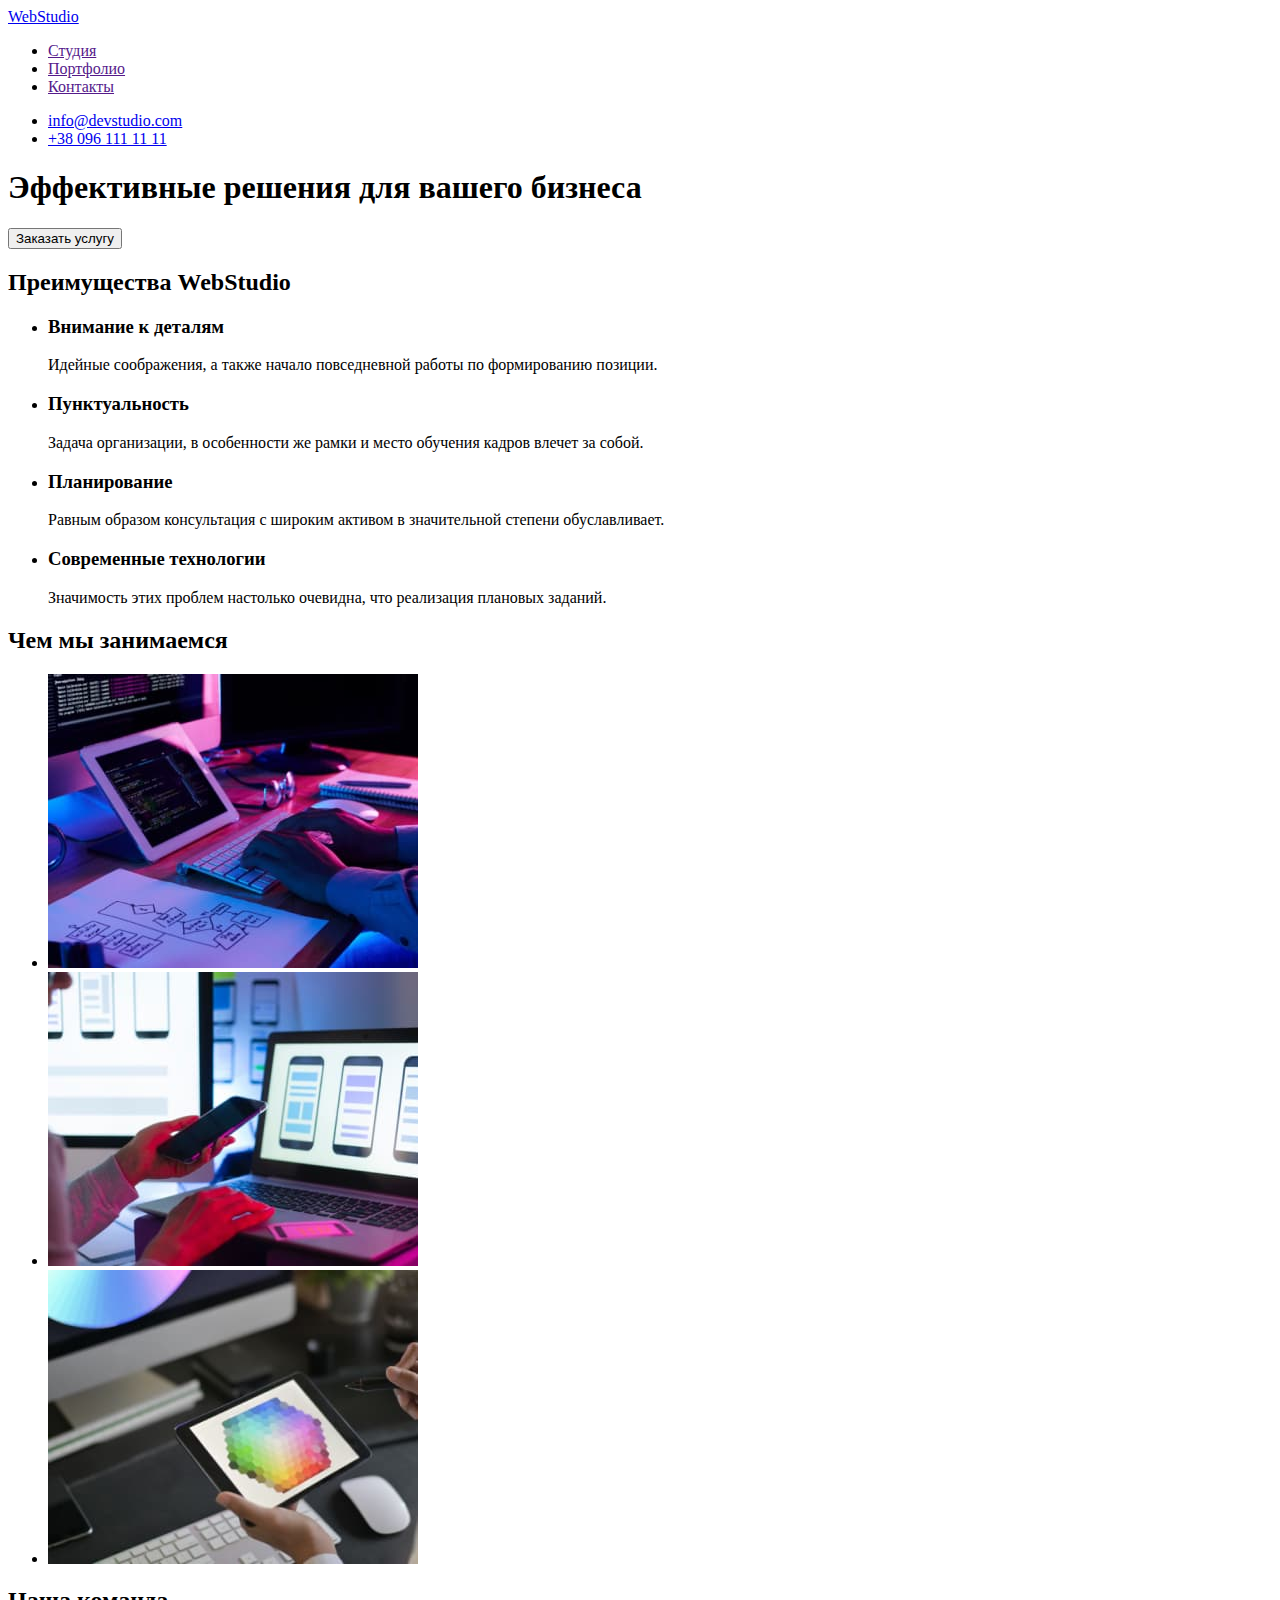
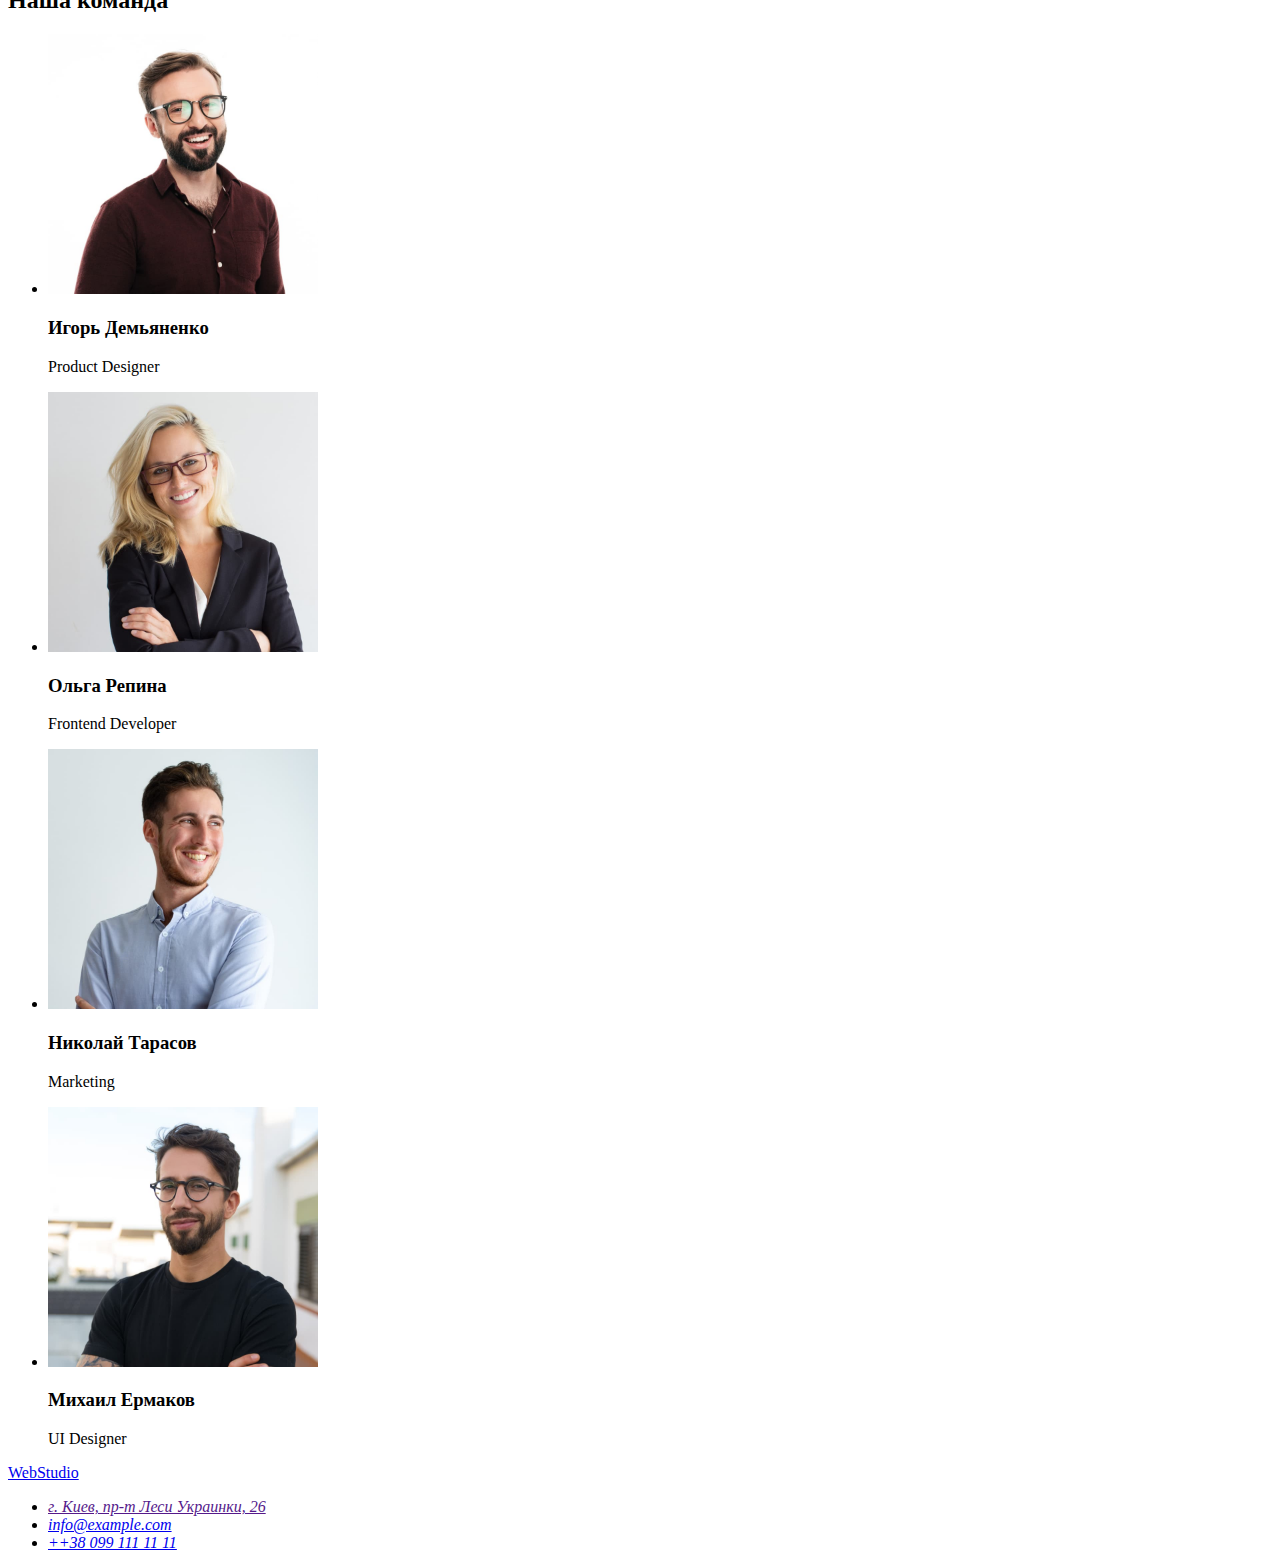
==== index.html @ b5f46aa0 "Створення html" ====
<!DOCTYPE html>
<html lang="ru">

<head>
    <meta charset="UTF-8">
    <meta http-equiv="X-UA-Compatible" content="IE=edge">
    <meta name="viewport" content="width=device-width, initial-scale=1.0">
    <title>WebStudio</title>
</head>

<body>
    <!-- Шапка -->
    <header>
        <nav>
            <a href="./index.html"> WebStudio </a>

            <ul>
                <li><a href="">Студия</a></li>
                <li><a href="">Портфолио</a></li>
                <li><a href="">Контакты</a></li>
            </ul>
        </nav>

        <ul>
            <li><a href="mailto:info@devstudio.com">info@devstudio.com</a></li>
            <li><a href="tel:+380961111111">+38 096 111 11 11</a></li>
        </ul>
    </header>

    <main>
        <!-- Герой -->
        <section>
            <h1>Эффективные решения для вашего бизнеса</h1>
            <button type="button">Заказать услугу</button>
        </section>

        <!-- Переваги -->
        <section>
            <h2> Преимущества WebStudio </h2>
            <ul>
                <li>
                    <h3>Внимание к деталям</h3>
                    <p>Идейные соображения, а также начало повседневной работы по формированию позиции.</p>
                </li>
                <li>
                    <h3>Пунктуальность</h3>
                    <p>Задача организации, в особенности же рамки и место обучения кадров влечет за собой.</p>
                </li>
                <li>
                    <h3>Планирование</h3>
                    <p>Равным образом консультация с широким активом в значительной степени обуславливает.</p>
                </li>
                <li>
                    <h3>Современные технологии</h3>
                    <p>Значимость этих проблем настолько очевидна, что реализация плановых заданий.</p>
                </li>
            </ul>
        </section>

        <!-- Заняття -->
        <section>
            <h2>Чем мы занимаемся</h2>
            <ul> 
                <li> <img src="./images/box-1.jpg" alt="Создаем сайты" width="370" height="294"> </li>
                <li> <img src="./images/box-2.jpg" alt="Адаптируем сайты под мобильные устройства" width="370" height="294"> </li>
                <li> <img src="./images/box-3.jpg" alt="Подбираем палитры цветов для дизайна" width="370" height="294"> </li>
            </ul>
        </section>

        <!-- Команда -->
        <section>
            <h2>Наша команда</h2>
            <ul>
                <li>
                    <img src="./images/img.jpg" alt="" width="270" height="260">
                    <h3>Игорь Демьяненко</h3>
                    <p lang="en">Product Designer</p>
                </li>
                <li>
                    <img src="./images/img-2.jpg" alt="" width="270" height="260">
                    <h3>Ольга Репина</h3>
                    <p lang="en">Frontend Developer</p>
                </li>
                <li>
                    <img src="./images/img-3.jpg" alt="" width="270" height="260">
                    <h3>Николай Тарасов</h3>
                    <p lang="en">Marketing</p>
                </li>
                <li>
                    <img src="./images/img-4.jpg" alt="" width="270" height="260">
                    <h3>Михаил Ермаков</h3>
                    <p lang="en">UI Designer</p>
                </li>
            </ul>
        </section>
    </main>

    <!-- Футер -->
    <footer>

        <a href="./index.html"> WebStudio </a>

        <address>
            <ul> 
                <li> <a href=""> г. Киев, пр-т Леси Украинки, 26 </a> </li>
                <li> <a href="mailto:info@example.com">info@example.com</a> </li>
                <li> <a href="tel:+380991111111">++38 099 111 11 11</a> </li>
            </ul>
        </address>

    </footer>

</body>

</html>
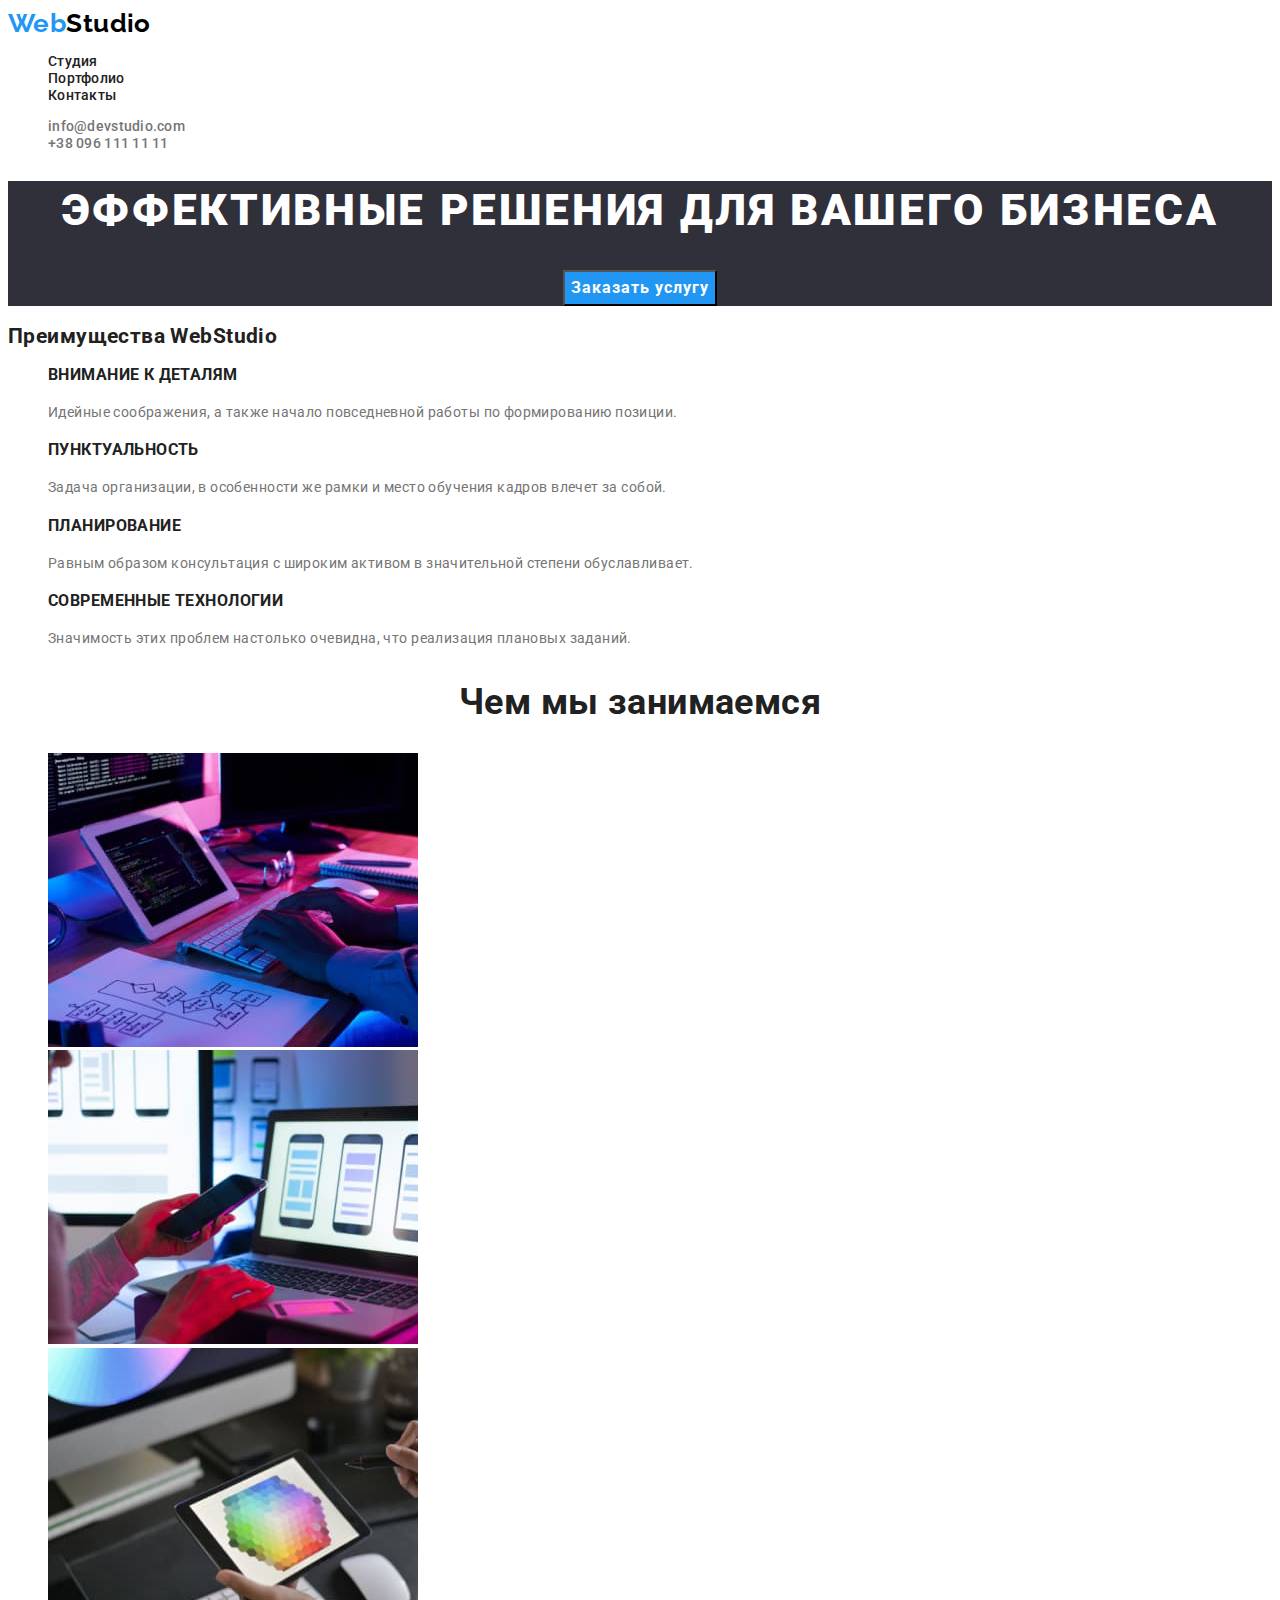
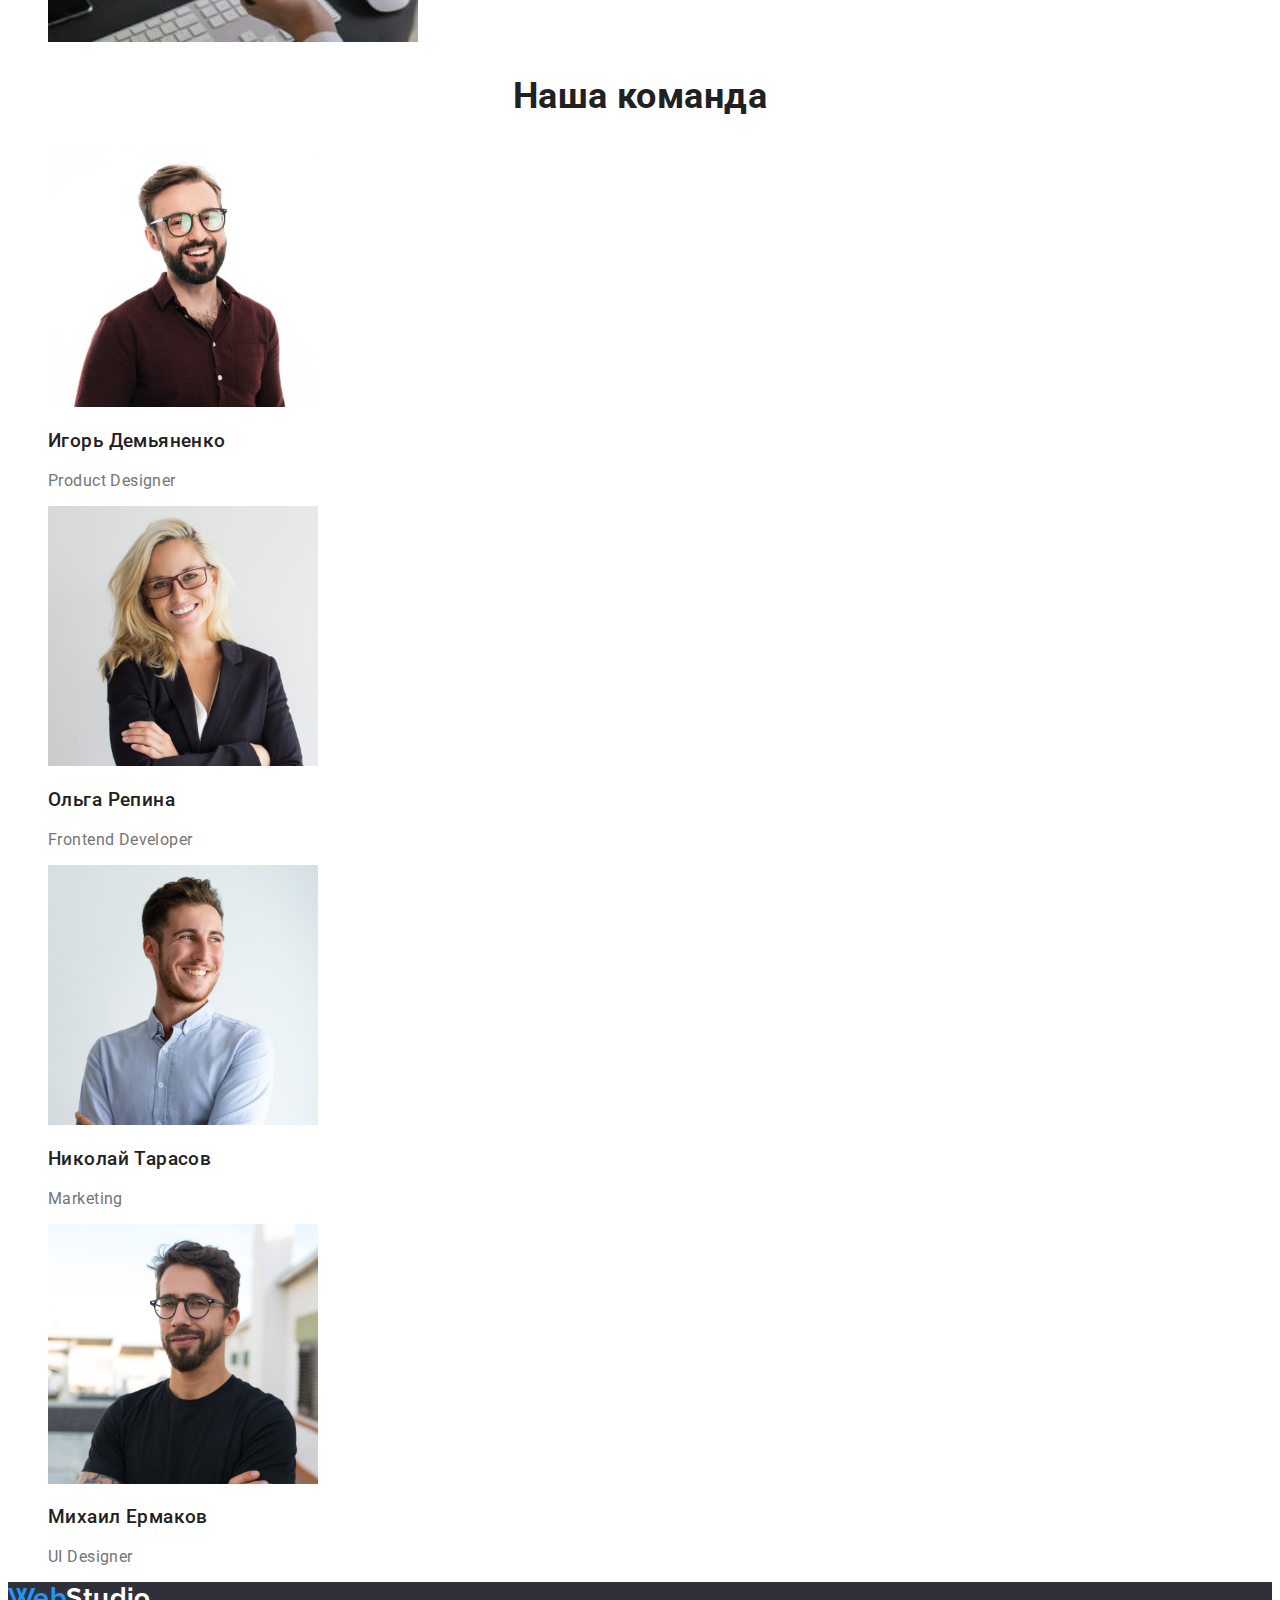
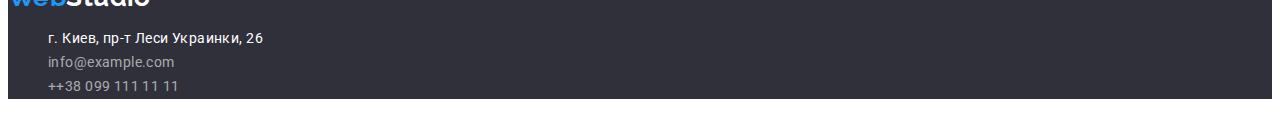
==== commit 0345f419: "Стилі для index.html" ====
--- a/index.html
+++ b/index.html
@@ -6,60 +6,63 @@
     <meta http-equiv="X-UA-Compatible" content="IE=edge">
     <meta name="viewport" content="width=device-width, initial-scale=1.0">
     <title>WebStudio</title>
+    <link rel="stylesheet" href="./css/styles.css">
+    <link href="https://fonts.googleapis.com/css2?family=Raleway:wght@700&family=Roboto:wght@400;500;700;900&display=swap"
+        rel="stylesheet">
 </head>
 
 <body>
     <!-- Шапка -->
-    <header>
+    <header class="header">
         <nav>
-            <a href="./index.html"> WebStudio </a>
+            <a class="logo" href="./index.html"> <span>Web</span>Studio </a>
 
-            <ul>
-                <li><a href="">Студия</a></li>
-                <li><a href="">Портфолио</a></li>
-                <li><a href="">Контакты</a></li>
+            <ul class="header-nav">
+                <li><a class="link" href="./index.html">Студия</a></li>
+                <li><a class="link" href="./portfolio.html">Портфолио</a></li>
+                <li><a class="link" href="">Контакты</a></li>
             </ul>
         </nav>
 
-        <ul>
-            <li><a href="mailto:info@devstudio.com">info@devstudio.com</a></li>
-            <li><a href="tel:+380961111111">+38 096 111 11 11</a></li>
+        <ul class="header-contacts">
+            <li><a class="link" href="mailto:info@devstudio.com">info@devstudio.com</a></li>
+            <li><a class="link" href="tel:+380961111111">+38 096 111 11 11</a></li>
         </ul>
     </header>
 
     <main>
         <!-- Герой -->
-        <section>
+        <section class="hero">
             <h1>Эффективные решения для вашего бизнеса</h1>
             <button type="button">Заказать услугу</button>
         </section>
 
         <!-- Переваги -->
-        <section>
+        <section class="features">
             <h2> Преимущества WebStudio </h2>
             <ul>
                 <li>
-                    <h3>Внимание к деталям</h3>
-                    <p>Идейные соображения, а также начало повседневной работы по формированию позиции.</p>
+                    <h3 class="title">Внимание к деталям</h3>
+                    <p class="text">Идейные соображения, а также начало повседневной работы по формированию позиции.</p>
                 </li>
                 <li>
-                    <h3>Пунктуальность</h3>
-                    <p>Задача организации, в особенности же рамки и место обучения кадров влечет за собой.</p>
+                    <h3 class="title">Пунктуальность</h3>
+                    <p class="text">Задача организации, в особенности же рамки и место обучения кадров влечет за собой.</p>
                 </li>
                 <li>
-                    <h3>Планирование</h3>
-                    <p>Равным образом консультация с широким активом в значительной степени обуславливает.</p>
+                    <h3 class="title">Планирование</h3>
+                    <p class="text">Равным образом консультация с широким активом в значительной степени обуславливает.</p>
                 </li>
                 <li>
-                    <h3>Современные технологии</h3>
-                    <p>Значимость этих проблем настолько очевидна, что реализация плановых заданий.</p>
+                    <h3 class="title">Современные технологии</h3>
+                    <p class="text">Значимость этих проблем настолько очевидна, что реализация плановых заданий.</p>
                 </li>
             </ul>
         </section>
 
         <!-- Заняття -->
-        <section>
-            <h2>Чем мы занимаемся</h2>
+        <section class="work">
+            <h2 class="title">Чем мы занимаемся</h2>
             <ul> 
                 <li> <img src="./images/box-1.jpg" alt="Создаем сайты" width="370" height="294"> </li>
                 <li> <img src="./images/box-2.jpg" alt="Адаптируем сайты под мобильные устройства" width="370" height="294"> </li>
@@ -68,8 +71,8 @@
         </section>
 
         <!-- Команда -->
-        <section>
-            <h2>Наша команда</h2>
+        <section class="team">
+            <h2 class="title">Наша команда</h2>
             <ul>
                 <li>
                     <img src="./images/img.jpg" alt="" width="270" height="260">
@@ -98,13 +101,13 @@
     <!-- Футер -->
     <footer>
 
-        <a href="./index.html"> WebStudio </a>
+        <a class="logo-footer" href="./index.html"> <span>Web</span>Studio </a>
 
-        <address>
-            <ul> 
-                <li> <a href=""> г. Киев, пр-т Леси Украинки, 26 </a> </li>
-                <li> <a href="mailto:info@example.com">info@example.com</a> </li>
-                <li> <a href="tel:+380991111111">++38 099 111 11 11</a> </li>
+        <address >
+            <ul class="footer-list"> 
+                <li> <a class="link" href=""> г. Киев, пр-т Леси Украинки, 26 </a> </li>
+                <li> <a class="link contacts" href="mailto:info@example.com">info@example.com</a> </li>
+                <li> <a class="link contacts" href="tel:+380991111111">++38 099 111 11 11</a> </li>
             </ul>
         </address>
 
--- a/css/styles.css
+++ b/css/styles.css
@@ -0,0 +1,143 @@
+
+:root {
+    --main-text-color: #212121;
+    --text-color: #757575;
+    --accent-color: #2196F3;
+    --background-color-dark: #2F303A;
+    --background-color-light: #F5F4FA;
+    --white: #ffffff;
+}
+
+/* Стилі для index.html */
+
+body {
+    font-family: Roboto, sans-serif;
+    color: var(--main-text-color);
+    background-color: var(--white);
+    letter-spacing: 0.03em;
+    line-height: 1.19;
+    font-size: 14px;
+}
+
+.link, .logo, .logo-footer {
+    text-decoration: none;
+    font-style: normal;
+}
+
+ul {
+    list-style: none;
+}
+
+/* Logo */
+.logo {
+    font-family: Raleway, sans-serif;
+    font-weight: 700;
+    font-size: 26px;
+    color: #000000;
+}
+
+.logo span,
+.logo-footer span {
+    color: var(--accent-color);
+}
+
+/* Header */
+.header .link {
+    font-weight: 500;
+    line-height: 1.14;
+    letter-spacing: 0.02em;
+}
+
+.header-nav .link {
+    color: var(--main-text-color);
+}
+
+.header-contacts .link {
+    color: var(--text-color);
+}
+
+.header .link:hover,
+.header .link:focus {
+    color: var(--accent-color);
+}
+
+/* Hero */
+.hero {
+    background-color: var(--background-color-dark);
+    text-align: center;
+}
+
+h1 {
+    color: var(--white);
+    font-weight: 900;
+    font-size: 44px;
+    line-height: 1.36;
+    letter-spacing: 0.06em;
+    text-transform: uppercase;
+}
+
+.hero button {
+    cursor: pointer;
+    font-family: inherit;
+    font-weight: 700;
+    font-size: 16px;
+    line-height: 1.87;
+    letter-spacing: 0.06em;
+    color: var(--white);
+    background-color: var(--accent-color);
+}
+
+/* Features */
+.features .title {
+    font-weight: 700;
+    line-height: 1.14;
+    text-transform: uppercase;
+}
+
+.features .text {
+    line-height: 1.7;
+    color: var(--text-color);
+}
+
+/* Work */
+.work .title,
+.team .title {
+    font-weight: 700;
+    font-size: 36px;
+    line-height: 1.17;
+    text-align: center;
+}
+
+/* Team */
+.team {
+    font-size: 16px;
+}
+
+.team h3 {
+    font-weight: 500;
+}
+
+.team p {
+    color: var(--text-color);
+}
+
+/* Footer */
+footer {
+    background-color: var(--background-color-dark);
+}
+
+.logo-footer {
+    font-family: Raleway, sans-serif;
+    font-weight: 700;
+    font-size: 26px;
+    color: var(--white);
+}
+
+.footer-list .link {
+    color: var(--white);
+    line-height: 1.7;
+}
+
+.footer-list .contacts {
+    color: rgba(255, 255, 255, 0.6);
+}
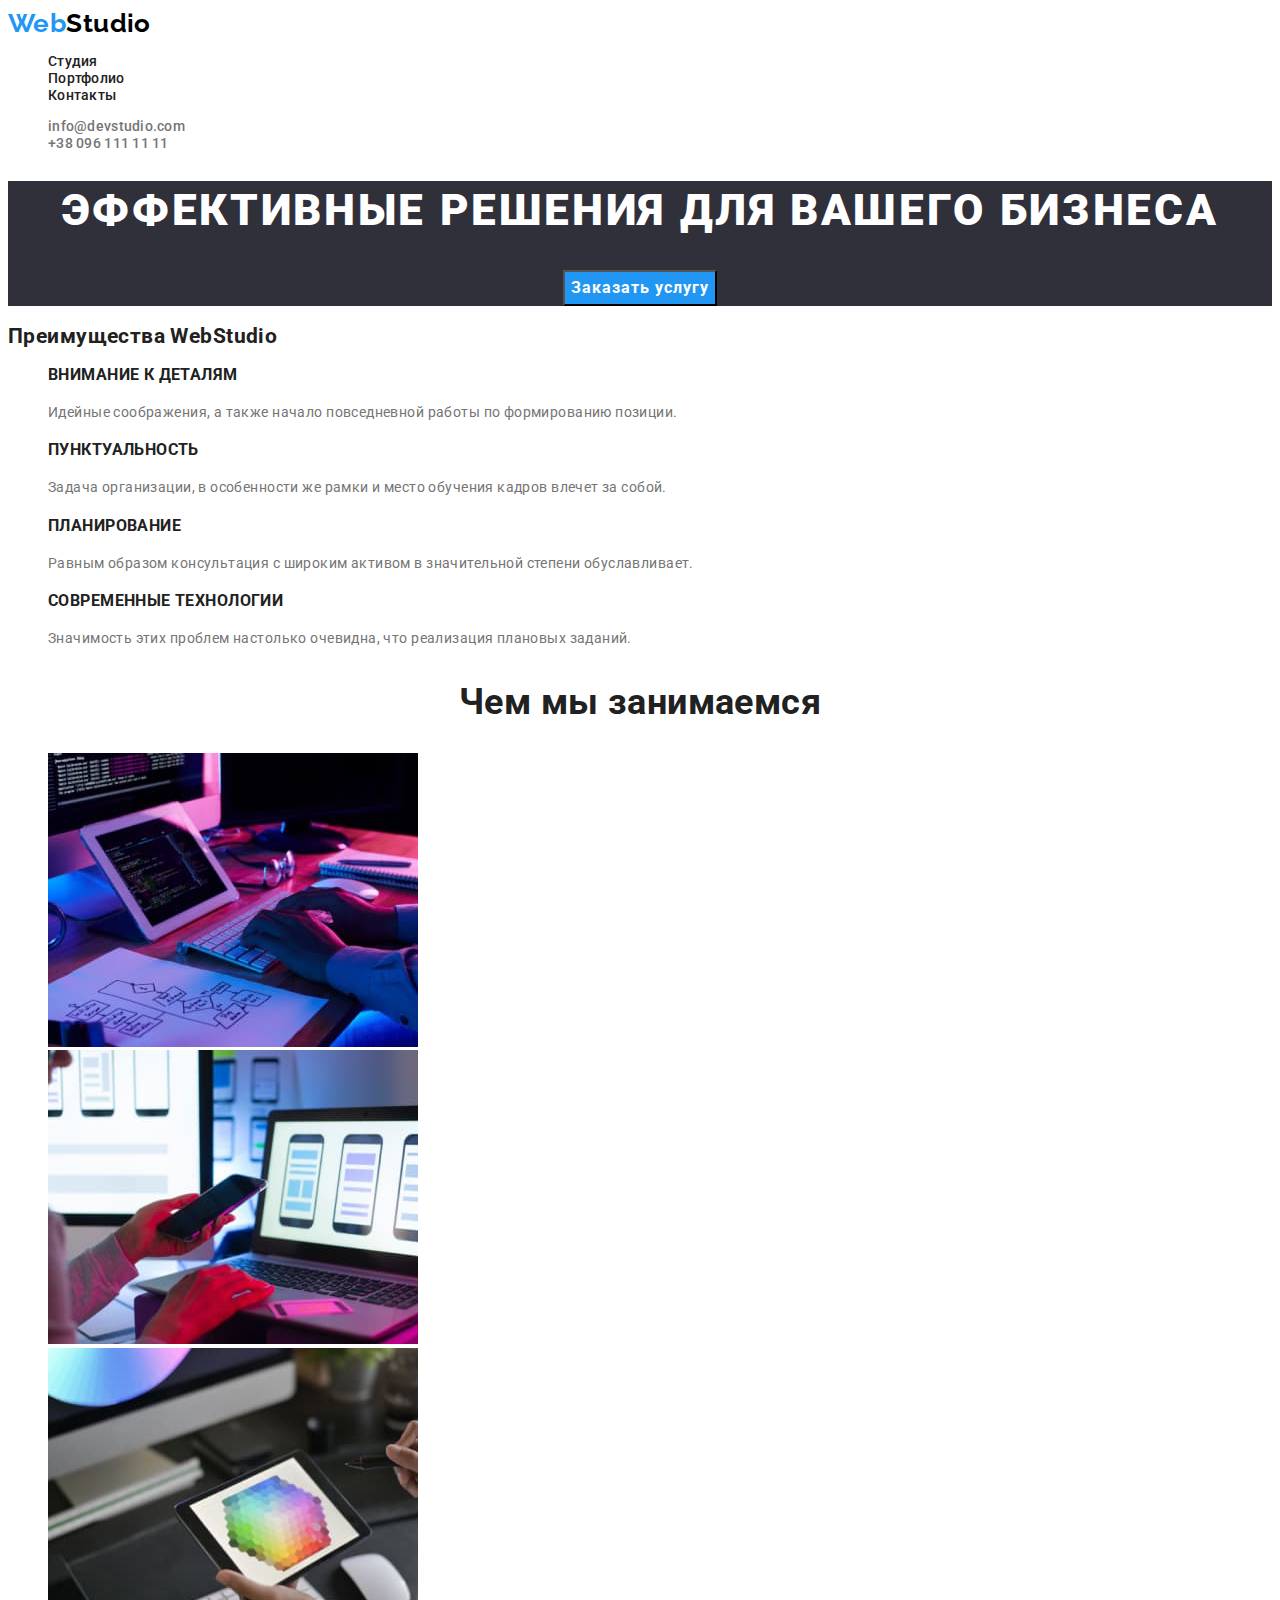
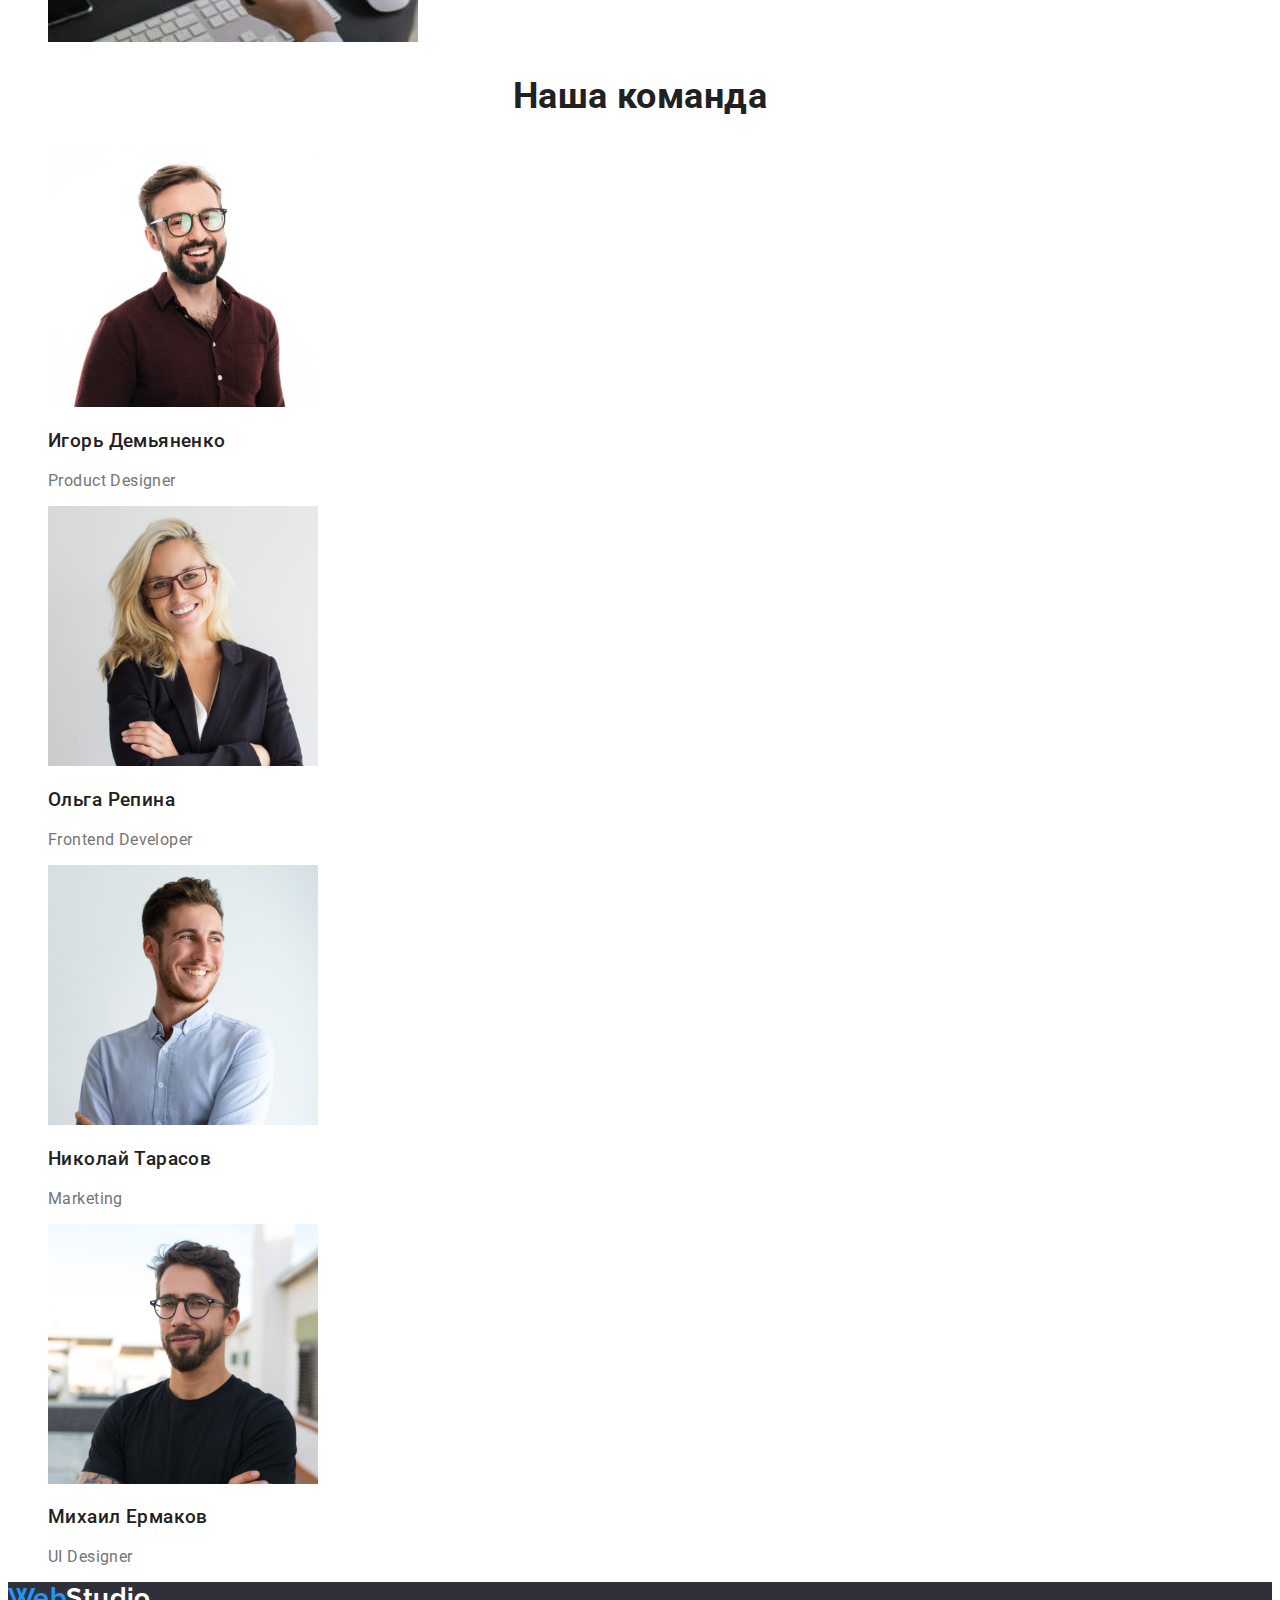
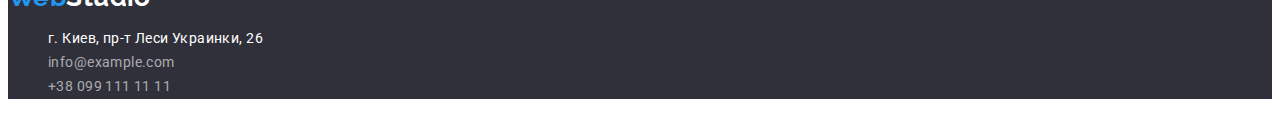
==== commit ec2a3ff1: "Оформлення portfolio.html" ====
--- a/index.html
+++ b/index.html
@@ -7,8 +7,7 @@
     <meta name="viewport" content="width=device-width, initial-scale=1.0">
     <title>WebStudio</title>
     <link rel="stylesheet" href="./css/styles.css">
-    <link href="https://fonts.googleapis.com/css2?family=Raleway:wght@700&family=Roboto:wght@400;500;700;900&display=swap"
-        rel="stylesheet">
+    <link href="https://fonts.googleapis.com/css2?family=Raleway:wght@700&family=Roboto:wght@400;500;700;900&display=swap" rel="stylesheet">
 </head>
 
 <body>
@@ -107,7 +106,7 @@
             <ul class="footer-list"> 
                 <li> <a class="link" href=""> г. Киев, пр-т Леси Украинки, 26 </a> </li>
                 <li> <a class="link contacts" href="mailto:info@example.com">info@example.com</a> </li>
-                <li> <a class="link contacts" href="tel:+380991111111">++38 099 111 11 11</a> </li>
+                <li> <a class="link contacts" href="tel:+380991111111">+38 099 111 11 11</a> </li>
             </ul>
         </address>
 
--- a/css/styles.css
+++ b/css/styles.css
@@ -141,3 +141,33 @@
 .footer-list .contacts {
     color: rgba(255, 255, 255, 0.6);
 }
+
+
+/* Стилі для portfolio.html */
+
+.filter button {
+    cursor: pointer;
+    font-family: inherit;
+    color: var(--main-text-color);
+    background-color: var(--background-color-light);
+}
+
+.filter button:hover,
+.filter button:focus {
+    color: var(--white);
+    background-color: var(--accent-color);
+}
+
+.cards .title {
+    font-weight: 700;
+    font-size: 18px;
+    line-height: 2;
+    letter-spacing: 0.06em;
+    color: var(--main-text-color);
+}
+
+.cards .category {
+    font-size: 16px;
+    line-height: 1.88;
+    color: var(--text-color);
+}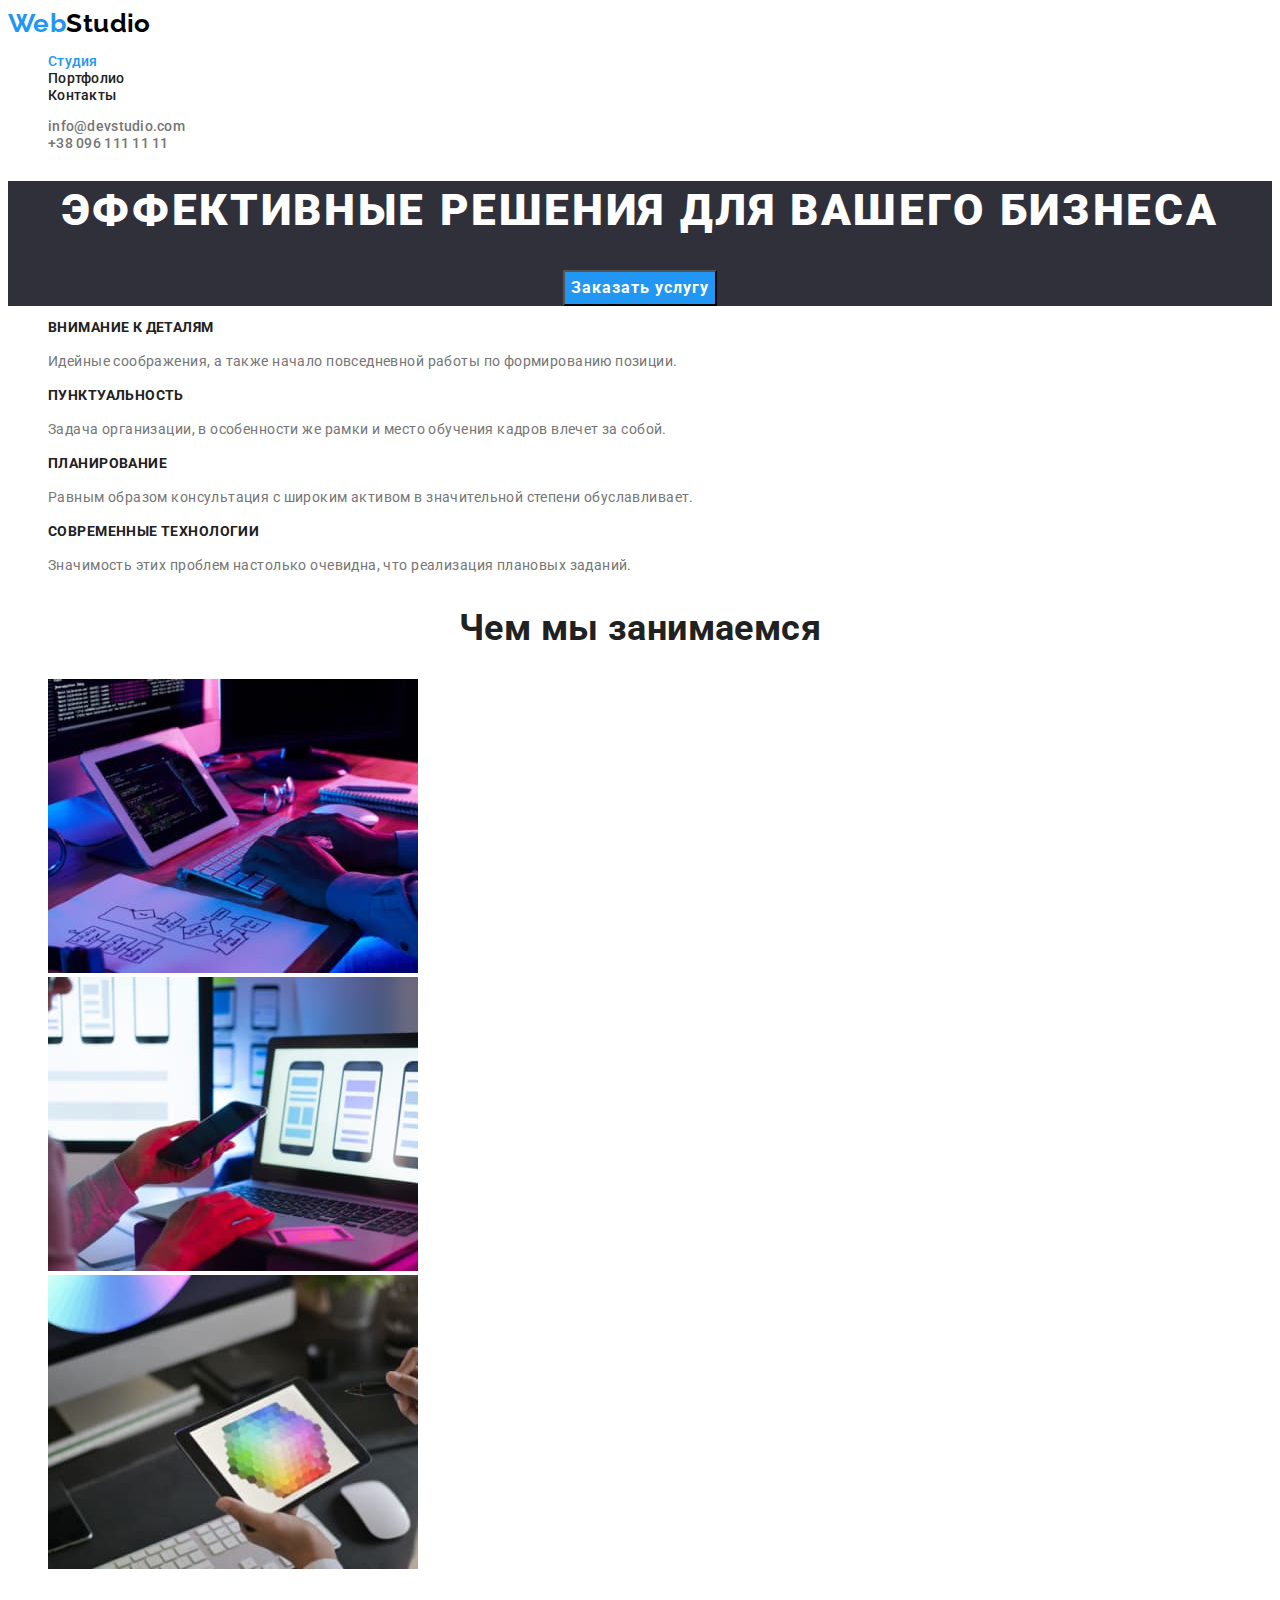
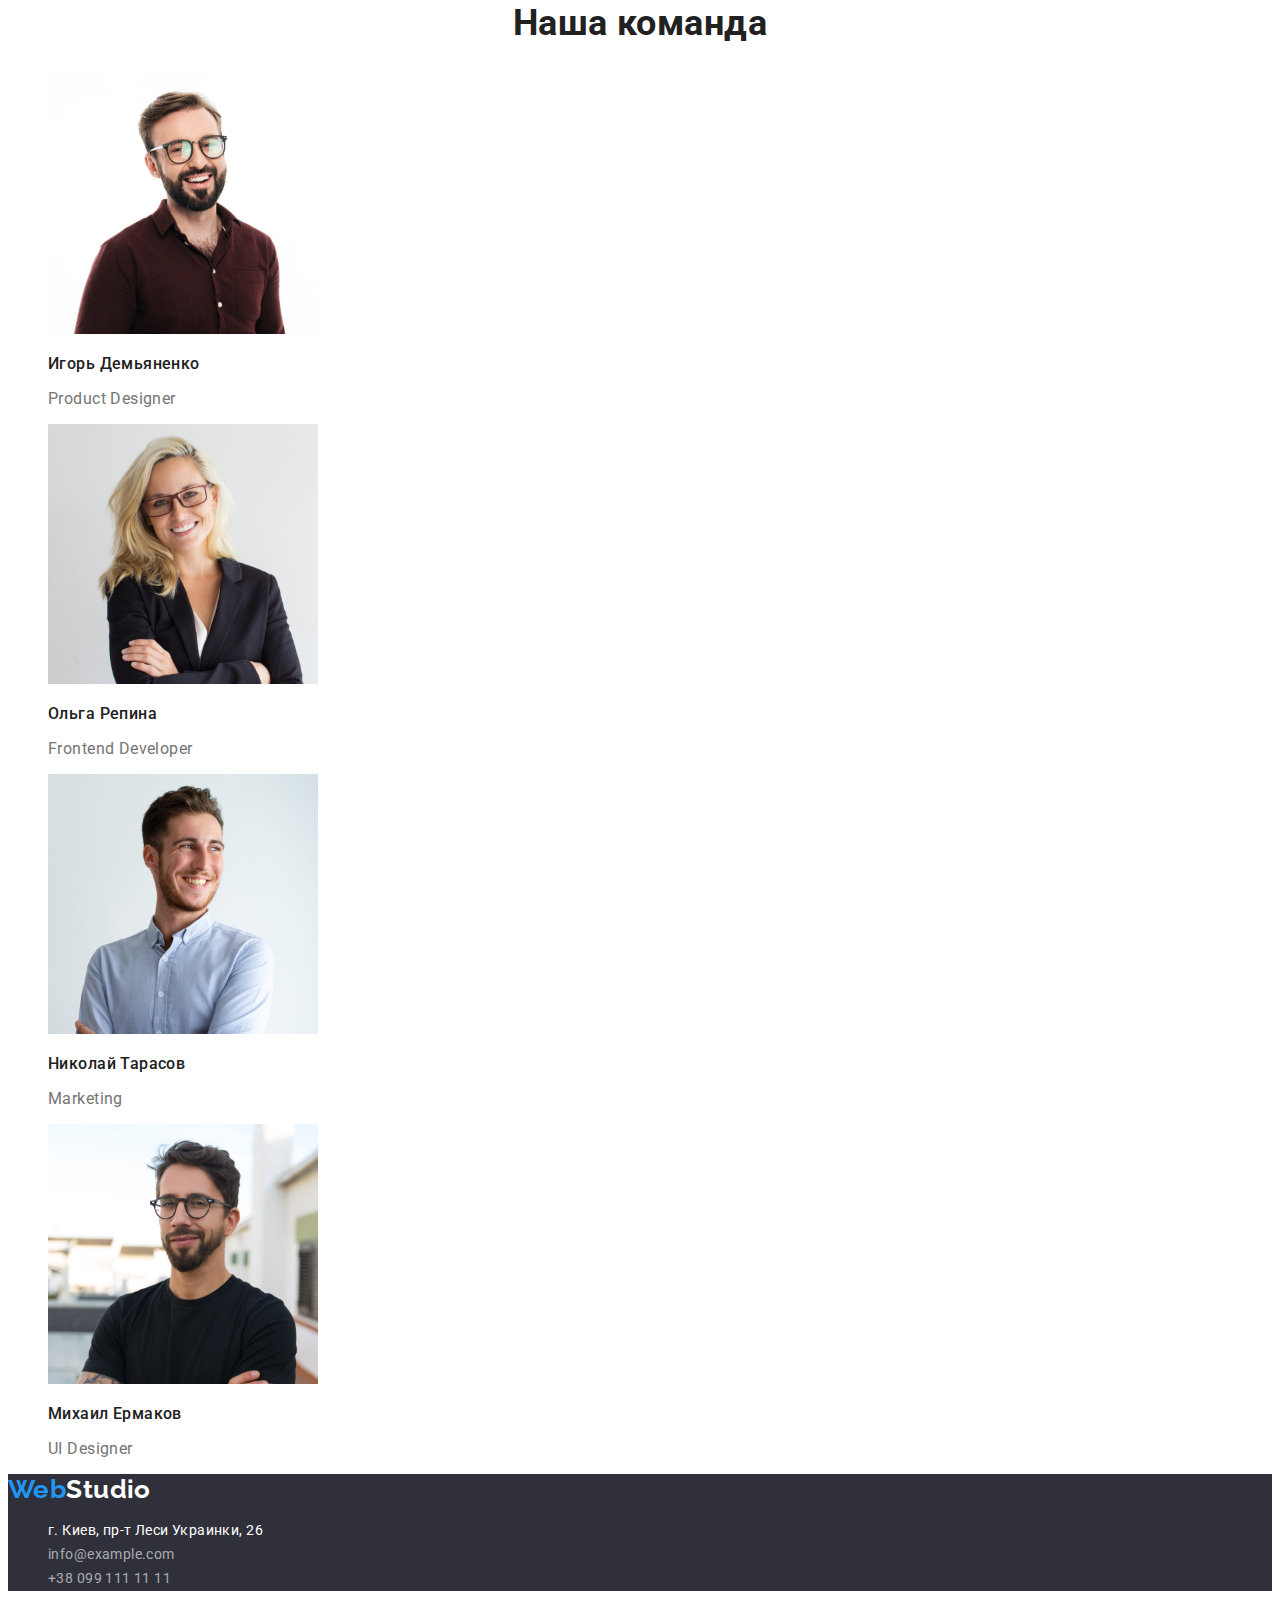
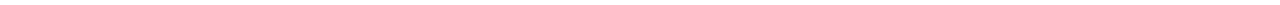
==== commit 2cca2d8a: "Виправлення-1" ====
--- a/index.html
+++ b/index.html
@@ -17,7 +17,7 @@
             <a class="logo" href="./index.html"> <span>Web</span>Studio </a>
 
             <ul class="header-nav">
-                <li><a class="link" href="./index.html">Студия</a></li>
+                <li><a class="link is-active" href="./index.html">Студия</a></li>
                 <li><a class="link" href="./portfolio.html">Портфолио</a></li>
                 <li><a class="link" href="">Контакты</a></li>
             </ul>
@@ -32,28 +32,28 @@
     <main>
         <!-- Герой -->
         <section class="hero">
-            <h1>Эффективные решения для вашего бизнеса</h1>
-            <button type="button">Заказать услугу</button>
+            <h1 class="hero-title">Эффективные решения для вашего бизнеса</h1>
+            <button class="btn" type="button">Заказать услугу</button>
         </section>
 
         <!-- Переваги -->
         <section class="features">
-            <h2> Преимущества WebStudio </h2>
+            <h2 class="visually-hidden"> Преимущества WebStudio </h2>
             <ul>
                 <li>
-                    <h3 class="title">Внимание к деталям</h3>
+                    <h3 class="features-title">Внимание к деталям</h3>
                     <p class="text">Идейные соображения, а также начало повседневной работы по формированию позиции.</p>
                 </li>
                 <li>
-                    <h3 class="title">Пунктуальность</h3>
+                    <h3 class="features-title">Пунктуальность</h3>
                     <p class="text">Задача организации, в особенности же рамки и место обучения кадров влечет за собой.</p>
                 </li>
                 <li>
-                    <h3 class="title">Планирование</h3>
+                    <h3 class="features-title">Планирование</h3>
                     <p class="text">Равным образом консультация с широким активом в значительной степени обуславливает.</p>
                 </li>
                 <li>
-                    <h3 class="title">Современные технологии</h3>
+                    <h3 class="features-title">Современные технологии</h3>
                     <p class="text">Значимость этих проблем настолько очевидна, что реализация плановых заданий.</p>
                 </li>
             </ul>
@@ -61,7 +61,7 @@
 
         <!-- Заняття -->
         <section class="work">
-            <h2 class="title">Чем мы занимаемся</h2>
+            <h2 class="section-title">Чем мы занимаемся</h2>
             <ul> 
                 <li> <img src="./images/box-1.jpg" alt="Создаем сайты" width="370" height="294"> </li>
                 <li> <img src="./images/box-2.jpg" alt="Адаптируем сайты под мобильные устройства" width="370" height="294"> </li>
@@ -71,27 +71,27 @@
 
         <!-- Команда -->
         <section class="team">
-            <h2 class="title">Наша команда</h2>
+            <h2 class="section-title">Наша команда</h2>
             <ul>
                 <li>
                     <img src="./images/img.jpg" alt="" width="270" height="260">
-                    <h3>Игорь Демьяненко</h3>
-                    <p lang="en">Product Designer</p>
+                    <h3 class="team-name">Игорь Демьяненко</h3>
+                    <p class="team-description" lang="en">Product Designer</p>
                 </li>
                 <li>
                     <img src="./images/img-2.jpg" alt="" width="270" height="260">
-                    <h3>Ольга Репина</h3>
-                    <p lang="en">Frontend Developer</p>
+                    <h3 class="team-name">Ольга Репина</h3>
+                    <p class="team-description" lang="en">Frontend Developer</p>
                 </li>
                 <li>
                     <img src="./images/img-3.jpg" alt="" width="270" height="260">
-                    <h3>Николай Тарасов</h3>
-                    <p lang="en">Marketing</p>
+                    <h3 class="team-name">Николай Тарасов</h3>
+                    <p class="team-description" lang="en">Marketing</p>
                 </li>
                 <li>
                     <img src="./images/img-4.jpg" alt="" width="270" height="260">
-                    <h3>Михаил Ермаков</h3>
-                    <p lang="en">UI Designer</p>
+                    <h3 class="team-name">Михаил Ермаков</h3>
+                    <p class="team-description" lang="en">UI Designer</p>
                 </li>
             </ul>
         </section>
--- a/css/styles.css
+++ b/css/styles.css
@@ -61,13 +61,17 @@
     color: var(--accent-color);
 }
 
+.header-nav .is-active {
+    color: var(--accent-color);
+}
+
 /* Hero */
 .hero {
     background-color: var(--background-color-dark);
     text-align: center;
 }
 
-h1 {
+.hero-title {
     color: var(--white);
     font-weight: 900;
     font-size: 44px;
@@ -76,7 +80,7 @@
     text-transform: uppercase;
 }
 
-.hero button {
+.hero .btn {
     cursor: pointer;
     font-family: inherit;
     font-weight: 700;
@@ -88,8 +92,21 @@
 }
 
 /* Features */
-.features .title {
-    font-weight: 700;
+.visually-hidden {
+    position: absolute;
+    width: 1px;
+    height: 1px;
+    margin: -1px;
+    border: 0;
+    padding: 0;
+    white-space: nowrap;
+    clip-path: inset(100%);
+    clip: rect(0 0 0 0);
+    overflow: hidden;
+}
+
+.features-title {
+    font-size: 14px;
     line-height: 1.14;
     text-transform: uppercase;
 }
@@ -100,9 +117,7 @@
 }
 
 /* Work */
-.work .title,
-.team .title {
-    font-weight: 700;
+.section-title {
     font-size: 36px;
     line-height: 1.17;
     text-align: center;
@@ -113,11 +128,13 @@
     font-size: 16px;
 }
 
-.team h3 {
+.team-name {
     font-weight: 500;
+    font-size: 16px;
 }
 
-.team p {
+.team-description {
+    font-size: 16px;
     color: var(--text-color);
 }
 
@@ -138,6 +155,11 @@
     line-height: 1.7;
 }
 
+.footer-list .link:hover,
+.footer-list .link:focus {
+    color: var(--accent-color);
+}
+
 .footer-list .contacts {
     color: rgba(255, 255, 255, 0.6);
 }
@@ -145,15 +167,19 @@
 
 /* Стилі для portfolio.html */
 
-.filter button {
+.filter .btn {
     cursor: pointer;
+    font-weight: 500;
+    font-size: 16px;
+    line-height: 1.62;
+    letter-spacing: 0.03em;
     font-family: inherit;
     color: var(--main-text-color);
-    background-color: var(--background-color-light);
+    background-color: var(--background-color-light);   
 }
 
-.filter button:hover,
-.filter button:focus {
+.filter .btn:hover,
+.filter .btn:focus {
     color: var(--white);
     background-color: var(--accent-color);
 }
